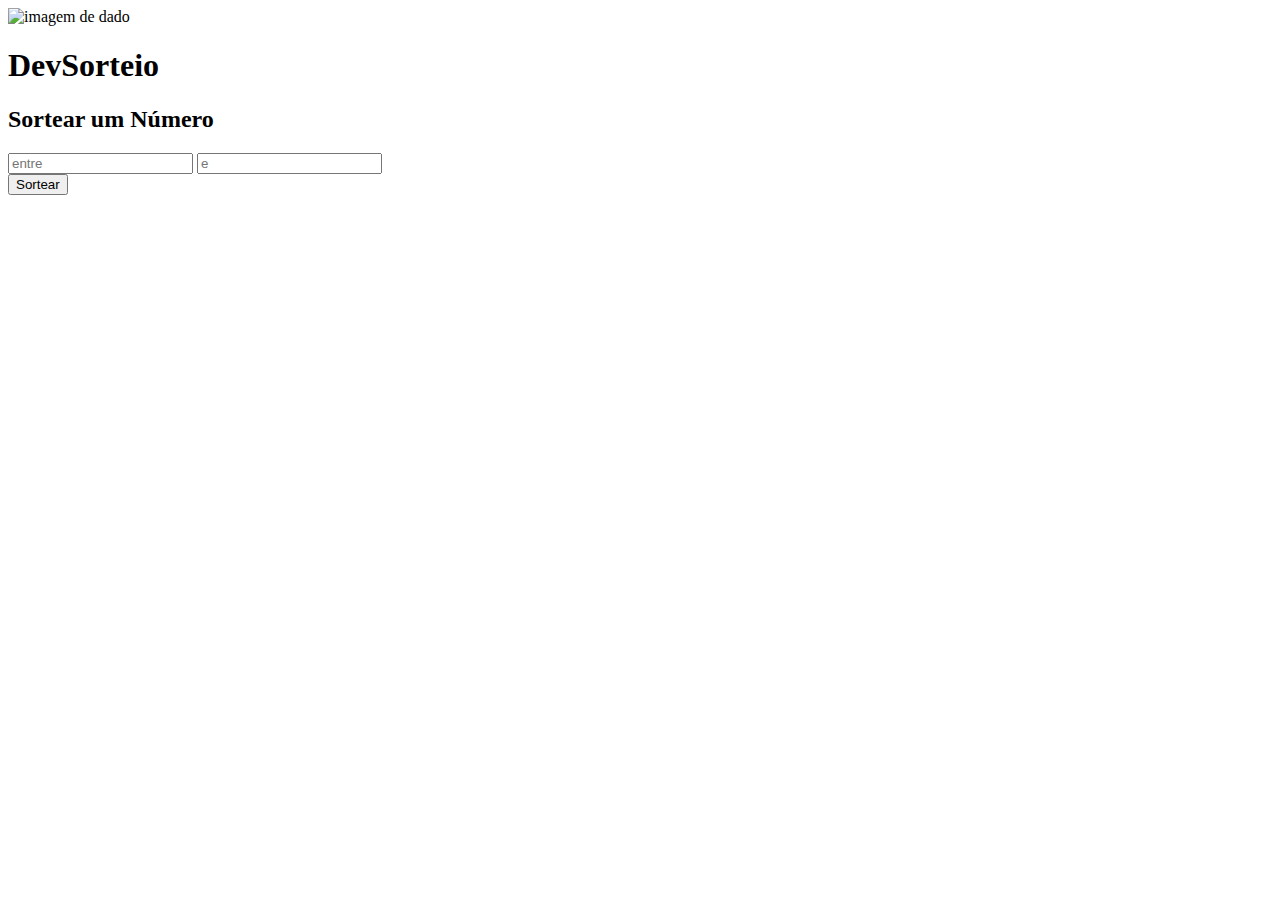
==== PROJETO/Projeto Random/indexRandon.html @ f7ae5888 "Projeto Randon" ====
<!DOCTYPE html>
<html lang="en">
<head>
    <meta charset="UTF-8">
    <meta http-equiv="X-UA-Compatible" content="IE=edge">
    <meta name="viewport" content="width=device-width, initial-scale=1.0">
    <link rel="stylesheet" href="../../styleRandon.css">
    <title>Document</title>
</head>
<script src="../../scriptsRandon.js"></script>
<body>
    
    <div class="img-dado">
        <img src="../../assets/sort 1.png" alt="imagem de dado">
        <h1>DevSorteio</h1>
    </div>

    <h2>Sortear um Número</h2>

    <div>
        <input placeholder="entre" id="input-min" type="number">
        <input placeholder="e" id="input-max" type="number">
    </div>

    <button onclick="generateNumber()">Sortear</button>
</body>
</html>
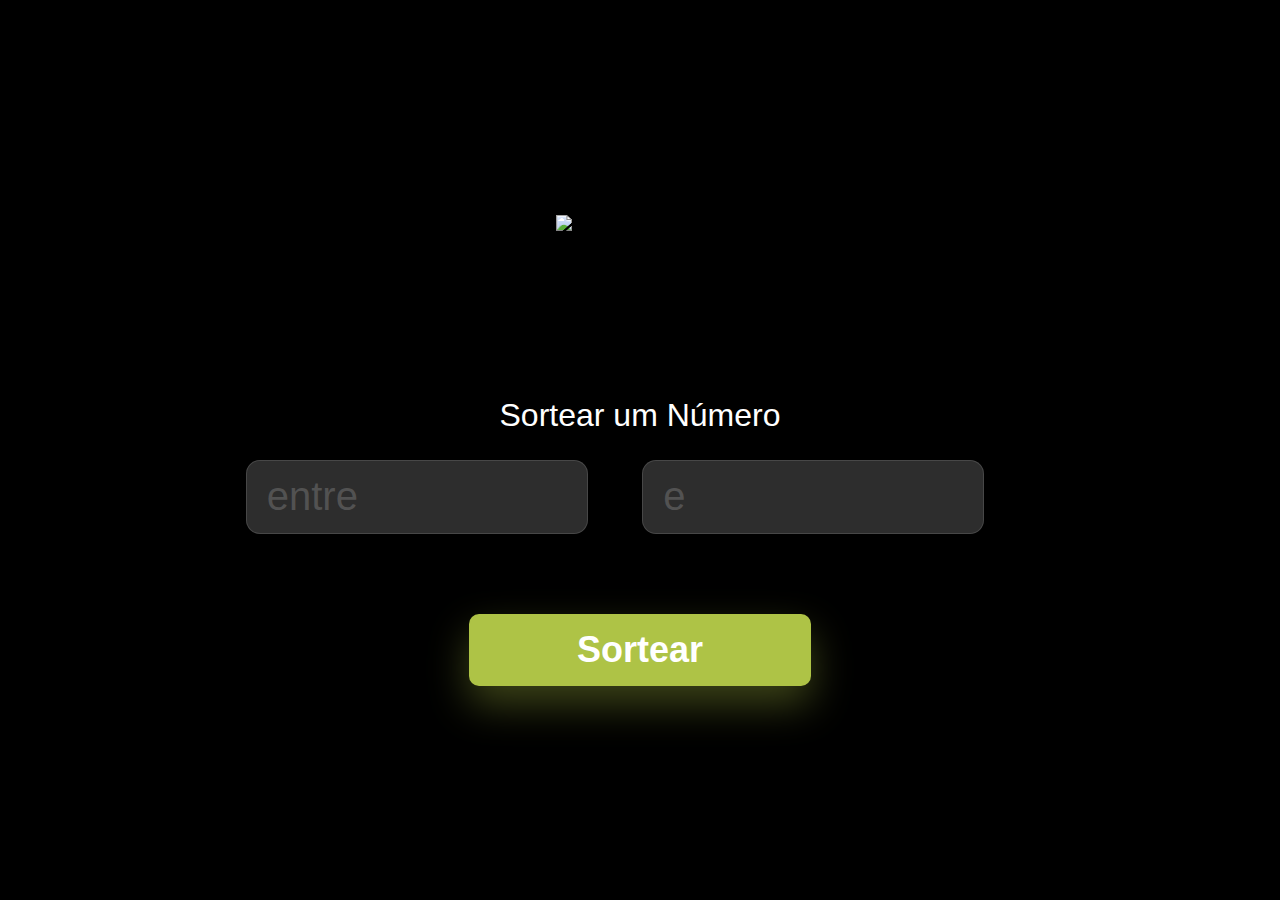
==== commit a2067abc: "alteração" ====
--- a/PROJETO/Projeto Random/indexRandon.html
+++ b/PROJETO/Projeto Random/indexRandon.html
@@ -1,15 +1,18 @@
 <!DOCTYPE html>
 <html lang="en">
+
 <head>
     <meta charset="UTF-8">
     <meta http-equiv="X-UA-Compatible" content="IE=edge">
     <meta name="viewport" content="width=device-width, initial-scale=1.0">
-    <link rel="stylesheet" href="../../styleRandon.css">
-    <title>Document</title>
+    <link rel="stylesheet" href="../.././PROJETO/Projeto Random/styleRandon.css">
+    <title>Randon</title>
 </head>
-<script src="../../scriptsRandon.js"></script>
+
+<script src="../../PROJETO/Projeto Random/scriptsRandon.js"></script>
+
 <body>
-    
+
     <div class="img-dado">
         <img src="../../assets/sort 1.png" alt="imagem de dado">
         <h1>DevSorteio</h1>
@@ -24,4 +27,5 @@
 
     <button onclick="generateNumber()">Sortear</button>
 </body>
+
 </html>--- a/PROJETO/Projeto Random/styleRandon.css
+++ b/PROJETO/Projeto Random/styleRandon.css
@@ -0,0 +1,68 @@
+* {
+    box-sizing: border-box;
+    margin: 0px;
+    padding: 0px;
+    font-family: 'roboto', sans-serif;
+    outline: none;
+
+}
+
+body {
+    background: #000000;
+    display: flex;
+    align-items: center;
+    justify-content: center;
+    flex-direction: column;
+    min-height: 100vh;
+}
+
+h2 {
+    font-style: normal;
+    font-weight: 400;
+    font-size: 32px;
+    line-height: 38px;
+    color: #ffffff;
+    text-align: center;
+    margin-top: 126px;
+    margin-bottom: 26px;
+}
+
+input {
+    width: 342px;
+    height: 74px;
+    left: 647px;
+    top: 705px;
+    background: rgba(255, 255, 255, 0.25);
+    border: 1px solid rgba(255, 255, 255, 0.2);
+    border-radius: 14px;
+    padding-left: 20px;
+    font-weight: 500px;
+    font-size: 40px;
+    line-height: 47px;
+    color: #ffffff;
+    opacity: 0.7;
+    margin-right: 50px;
+}
+
+
+button {
+    width: 342px;
+    height: 72px;
+    font-weight: 700;
+    font-size: 36px;
+    color: #FFFFFF;
+    background: #AEC346;
+    box-shadow: 0px 18px 40px rgba(174, 195, 70, 0.35);
+    border-radius: 10px;
+    margin-top: 80px;
+    border: none;
+    cursor: pointer;
+}
+
+button:hover{
+    opacity: 0.9;
+}
+
+button:active{
+    opacity: 0.8;
+}